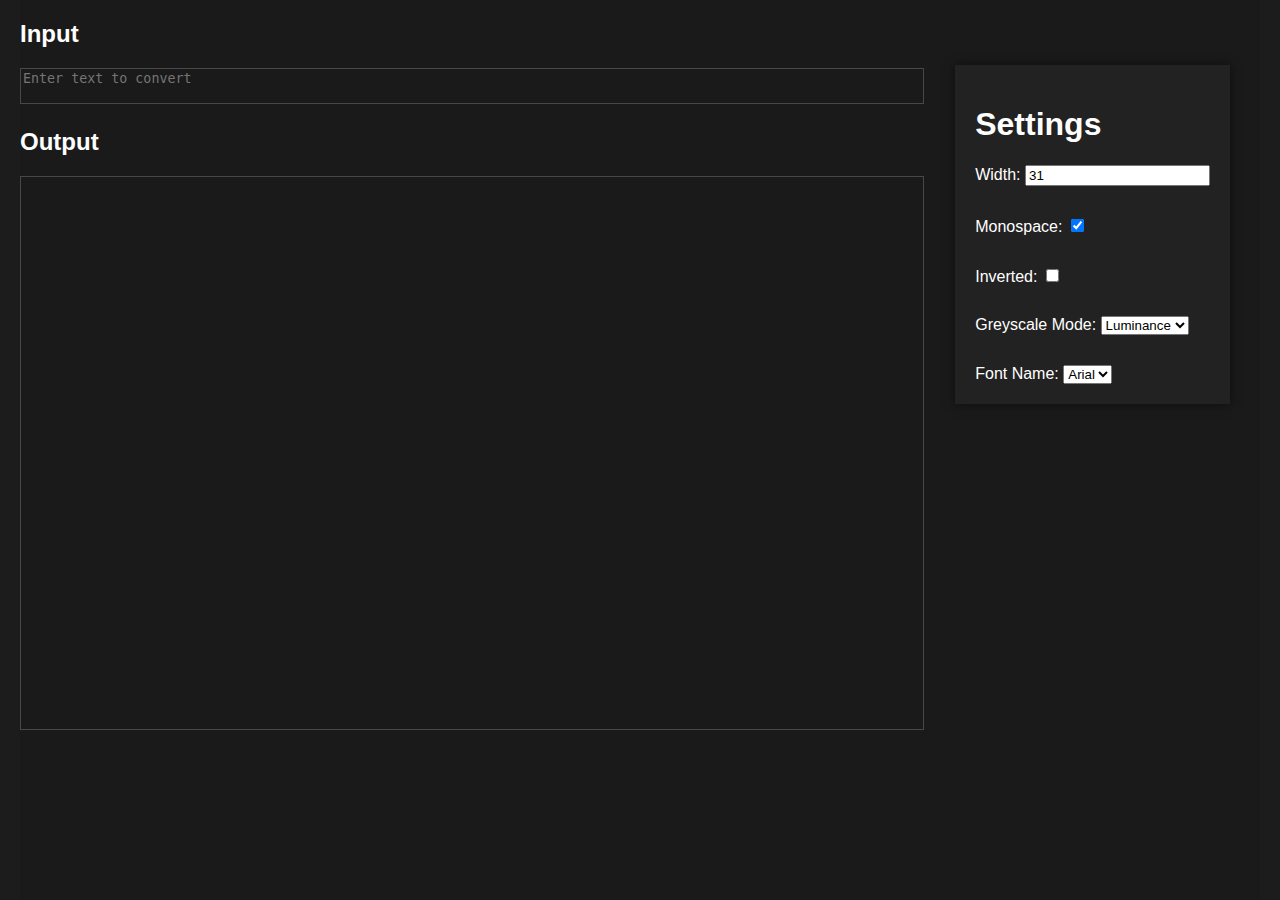
==== index.html @ 5de3df14 "moved from flask to a regular web app and moved the logic to script.js" ====
<!DOCTYPE html>
<html>

<head>
    <title>Text-to-Braille Converter</title>
    <link rel="stylesheet" href="static/styles.css">
    <script src="static/script.js"></script>
</head>

<body>
    <div class="container">
        <div class="input-output">
            <section class="input-section">
                <h2>Input</h2>
                <textarea id="input-text" placeholder="Enter text to convert"></textarea>
            </section>
            <section class="output-section">
                <h2>Output</h2>
                <textarea id="output-text" readonly></textarea>
            </section>
        </div>
        <div class="settings">
            <section class="settings-section">
                <h1>Settings</h1>
                <form class="settings-form" onsubmit="return false;">
                    <div>
                        <label for="width">Width:</label>
                        <input type="number" id="width" value="31" class="setting">
                    </div>

                    <div>
                        <label for="monospace">Monospace:</label>
                        <input type="checkbox" id="monospace" class="setting" checked>
                    </div>

                    <div>
                        <label for="inverted">Inverted:</label>
                        <input type="checkbox" id="inverted" class="setting">
                    </div>

                    <div>
                        <label for="greyscale-mode">Greyscale Mode:</label>
                        <select id="greyscale-mode" class="setting">
                            <option value="luminance">Luminance</option>
                            <option value="lightness">Lightness</option>
                            <option value="average">Average</option>
                            <option value="value">Value</option>
                        </select>
                    </div>

                    <div>
                        <label for="font-name">Font Name:</label>
                        <select id="font-name" class="setting">
                            <option value="Arial">Arial</option>
                        </select>
                    </div>
                </form>
            </section>
        </div>
    </div>
</body>

</html>
---- static/styles.css ----
body {
    font-family: Arial, sans-serif;
    margin-left: 20px;
    margin-right: 20px;
    margin-top: 0px;
    margin-bottom: 0px;
    background-color: #1c1c1c;
    color: #ffffff;
    height: 100%;
}

html {
    margin-top: 0px !important;
    margin-bottom: 0px !important;
    height: 100vh;
}

.container {
    height: 100%;
    display: flex;
    flex-direction: row;
    background-color: #090909;
}

.input-output {
    display: flex;
    flex: auto;
    flex-direction: column;
    background-color: #1a1a1a;
    height: 100%;
}

.input-section {
    flex-grow: 1;
    background-color: #1a1a1a;
    padding-right: 1px;
}

.input-section textarea {
    transition: height 0.2s ease-in-out;
    resize: none;
    width: 100%;
    min-height: 20px;
    max-height: 500px;
    background-color: #1a1a1a;
    color: #ffffff;
    border: 1px solid #474747;
    box-sizing: border-box;
}

.output-section {
    background-color: #1a1a1a;
    flex-grow: 4;
    height: 100%;
    padding-right: 1px;
}

.output-section textarea {
    resize: none;
    background-color: #1a1a1a;
    color: #ffffff;
    width: 100%;
    height: 70%;
    overflow-y: auto;
    border: 1px solid #474747;
    box-sizing: border-box;

}

.settings {
    background-color: #1a1a1a;
    padding: 30px;
    padding-top: 65px;
}

.settings-section {
    padding: 20px;
    background-color: #222222;
    box-shadow: 0 0 10px rgba(0, 0, 0, 0.5);
}

.settings-form {
    display: flex;
    flex-direction: column;
    gap: 30px;
}
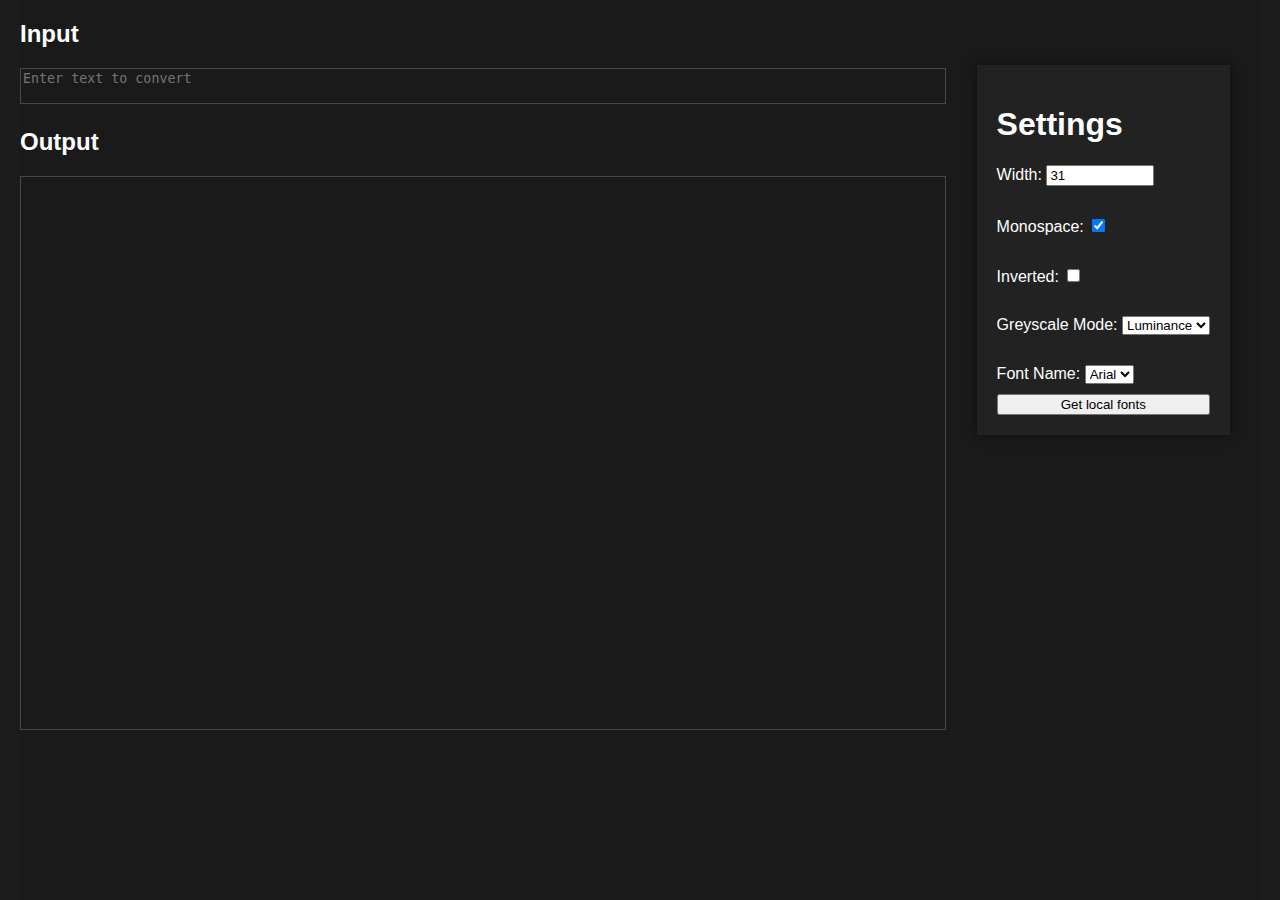
==== commit 2a4f6b45: "fixed font retrieval" ====
--- a/index.html
+++ b/index.html
@@ -48,11 +48,14 @@
                         </select>
                     </div>
 
-                    <div>
-                        <label for="font-name">Font Name:</label>
-                        <select id="font-name" class="setting">
-                            <option value="Arial">Arial</option>
-                        </select>
+                    <div style="display: flex; gap: 10px; flex-direction: column;">
+                        <div>
+                            <label for="font-name">Font Name:</label>
+                            <select id="font-name" class="setting">
+                                <option value="Arial">Arial</option>
+                            </select>
+                        </div>
+                        <button id="get-fonts-button">Get local fonts</button>
                     </div>
                 </form>
             </section>
--- a/static/styles.css
+++ b/static/styles.css
@@ -83,4 +83,8 @@
     display: flex;
     flex-direction: column;
     gap: 30px;
+}
+
+.setting {
+    max-width: 100px;
 }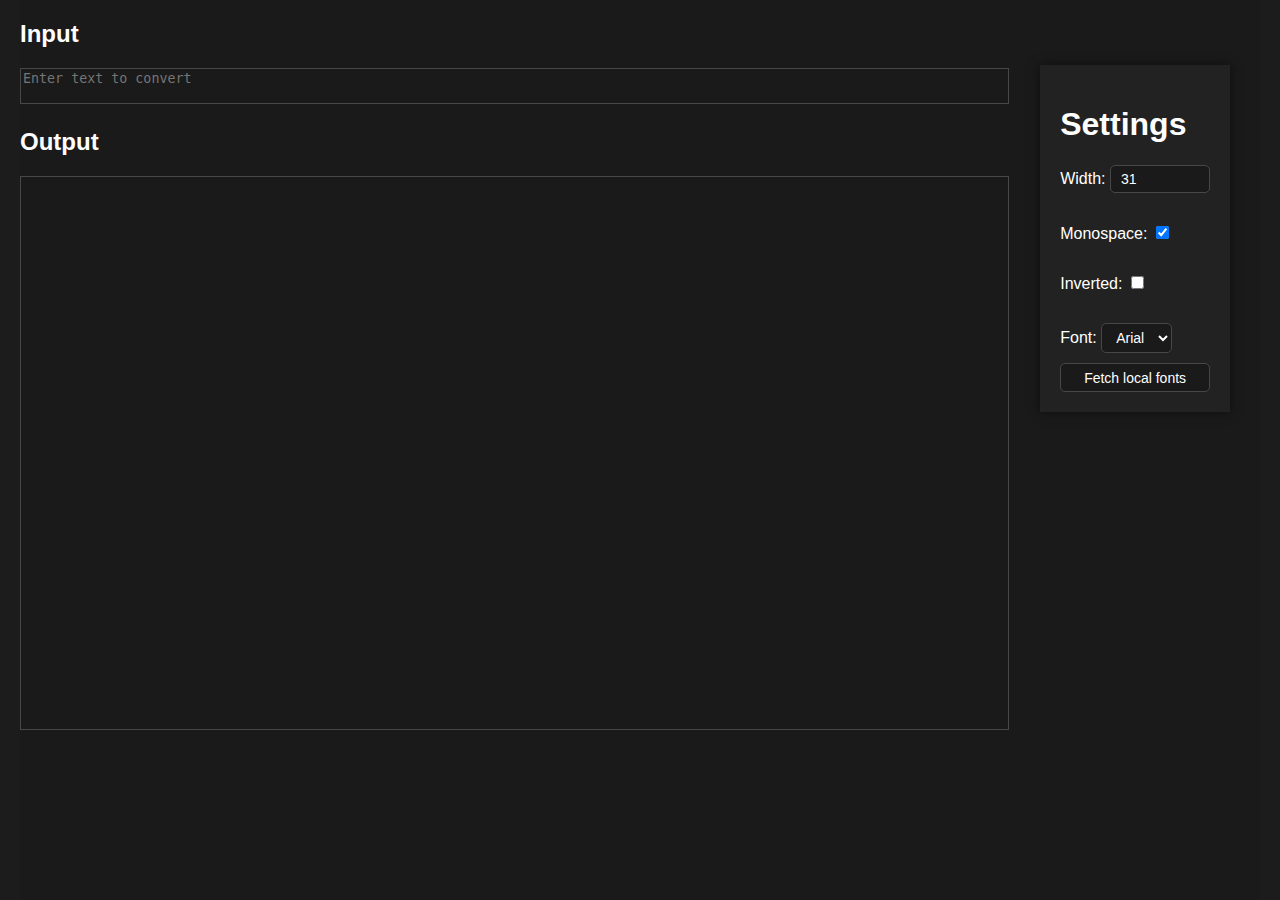
==== commit 4796dfbe: "added multiline support and dynamic height for the input field" ====
--- a/index.html
+++ b/index.html
@@ -38,24 +38,14 @@
                         <input type="checkbox" id="inverted" class="setting">
                     </div>
 
-                    <div>
-                        <label for="greyscale-mode">Greyscale Mode:</label>
-                        <select id="greyscale-mode" class="setting">
-                            <option value="luminance">Luminance</option>
-                            <option value="lightness">Lightness</option>
-                            <option value="average">Average</option>
-                            <option value="value">Value</option>
-                        </select>
-                    </div>
-
                     <div style="display: flex; gap: 10px; flex-direction: column;">
                         <div>
-                            <label for="font-name">Font Name:</label>
+                            <label for="font-name">Font:</label>
                             <select id="font-name" class="setting">
                                 <option value="Arial">Arial</option>
                             </select>
                         </div>
-                        <button id="get-fonts-button">Get local fonts</button>
+                        <button id="get-fonts-button">Fetch local fonts</button>
                     </div>
                 </form>
             </section>
--- a/static/styles.css
+++ b/static/styles.css
@@ -41,11 +41,12 @@
     resize: none;
     width: 100%;
     min-height: 20px;
-    max-height: 500px;
+    max-height: 300px;
     background-color: #1a1a1a;
     color: #ffffff;
     border: 1px solid #474747;
     box-sizing: border-box;
+    overflow-y: auto;
 }
 
 .output-section {
@@ -87,4 +88,38 @@
 
 .setting {
     max-width: 100px;
+}
+
+#get-fonts-button {
+    background-color: #1a1a1a;
+    color: #ffffff;
+    border: 1px solid #474747;
+    box-sizing: border-box;
+
+    border-radius: 5px;
+    padding: 5px 5px;
+    padding-top: 6px;
+    font-size: 14px;
+    cursor: pointer;
+}
+
+#font-name {
+    background-color: #1a1a1a;
+    color: #ffffff;
+    border: 1px solid #474747;
+    box-sizing: border-box;
+
+    border-radius: 5px;
+    padding: 5px 10px;
+    font-size: 14px;
+}
+
+#width {
+    background-color: #1a1a1a;
+    color: #ffffff;
+    border: 1px solid #474747;
+    box-sizing: border-box;
+    border-radius: 5px;
+    padding: 5px 10px;
+    font-size: 14px;
 }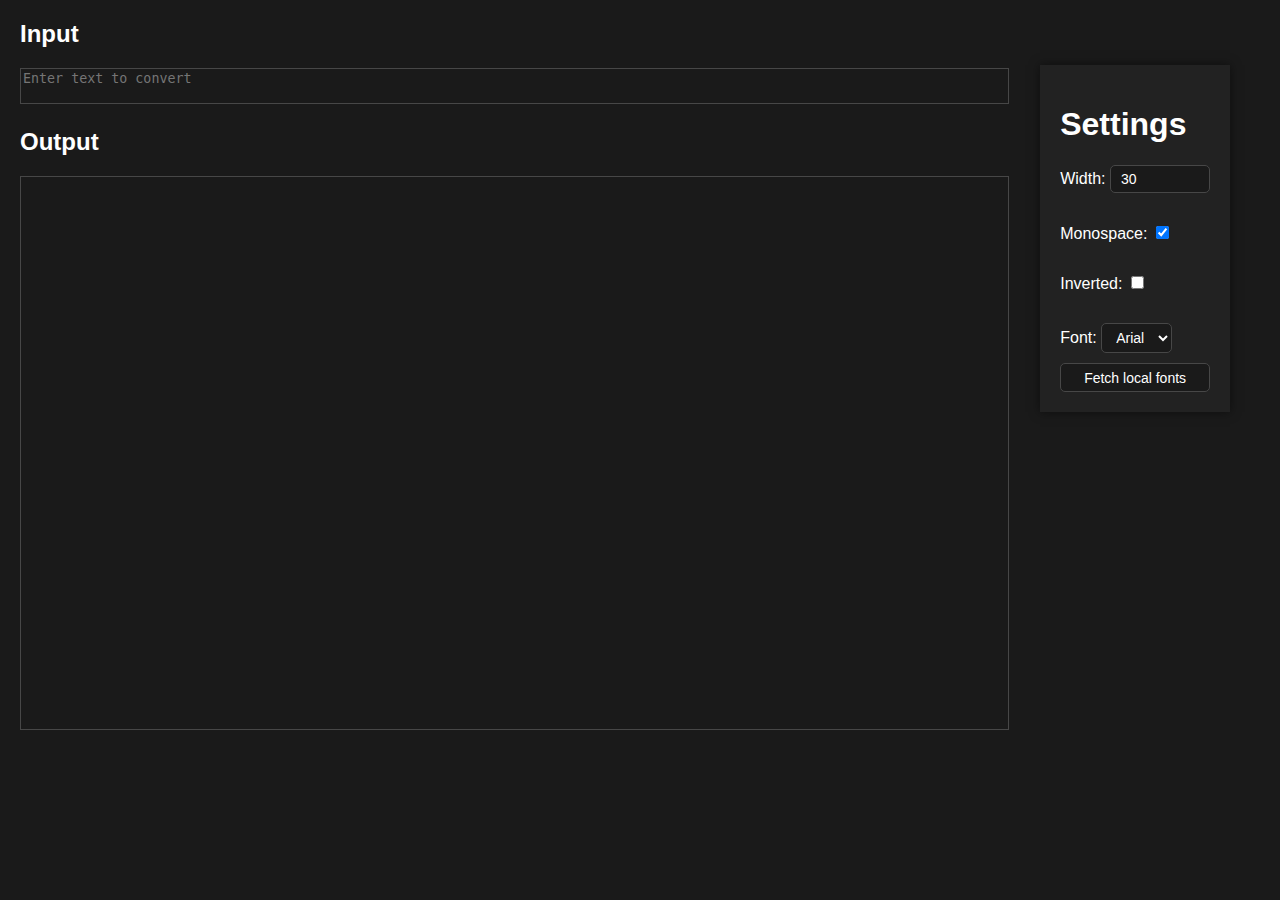
==== commit ca258761: "changed default width value to 30" ====
--- a/index.html
+++ b/index.html
@@ -25,7 +25,7 @@
                 <form class="settings-form" onsubmit="return false;">
                     <div>
                         <label for="width">Width:</label>
-                        <input type="number" id="width" value="31" class="setting">
+                        <input type="number" id="width" value="30" class="setting">
                     </div>
 
                     <div>
--- a/static/styles.css
+++ b/static/styles.css
@@ -4,7 +4,7 @@
     margin-right: 20px;
     margin-top: 0px;
     margin-bottom: 0px;
-    background-color: #1c1c1c;
+    background-color: #1a1a1a;
     color: #ffffff;
     height: 100%;
 }
